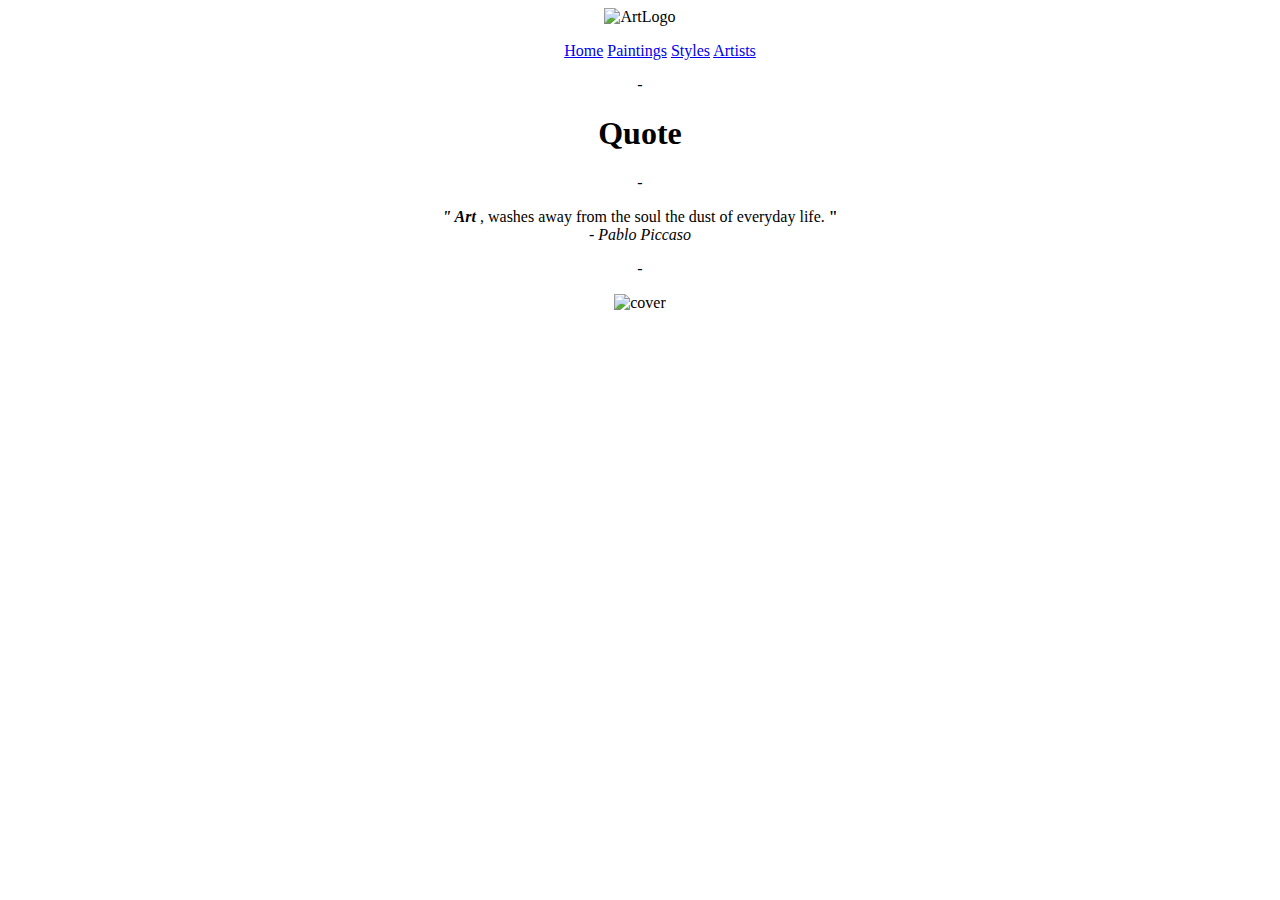
==== index.html @ 136d815b "Add files via upload" ====
<!DOCTYPE html>
<html>
<head>
<title>Home Page</title>
<center>
      <a><img src="https://i.ibb.co/M8L6rz8/ArtLogo.png" alt="ArtLogo" border="0"></a>
   </center>
<link rel="stylesheet" type="text/css" href="css/style.css">
</head>

<body>
  <header>
    <div class="main">
      <ul>
        <center>
          <a class="Home" href="index.html">Home</a>
          <a href="paintings.html">Paintings</a>
          <a href="styles.html">Styles</a>
          <a href="artists.html">Artists </a>
         </center>
      </ul>
    </div>
  </header>
</body>


<center>
  
  <p>
    -
  </p>
  
<h1>Quote</h1>
    
  <p> 
    -
  </p>
  
 
  <p>
    <strong><em>" Art</em></strong>
    , washes away from the soul the dust of everyday life.
  
    <strong>"</strong>
  
    <br><em>
    - Pablo Piccaso
    </em></br>
  
    <p>
    -
    </p>
  </p>

  <img src="https://cdn.pixabay.com/photo/2017/01/20/16/41/phoenix-1995285_960_720.jpg "alt="cover">
<center/>

</body>
</html>
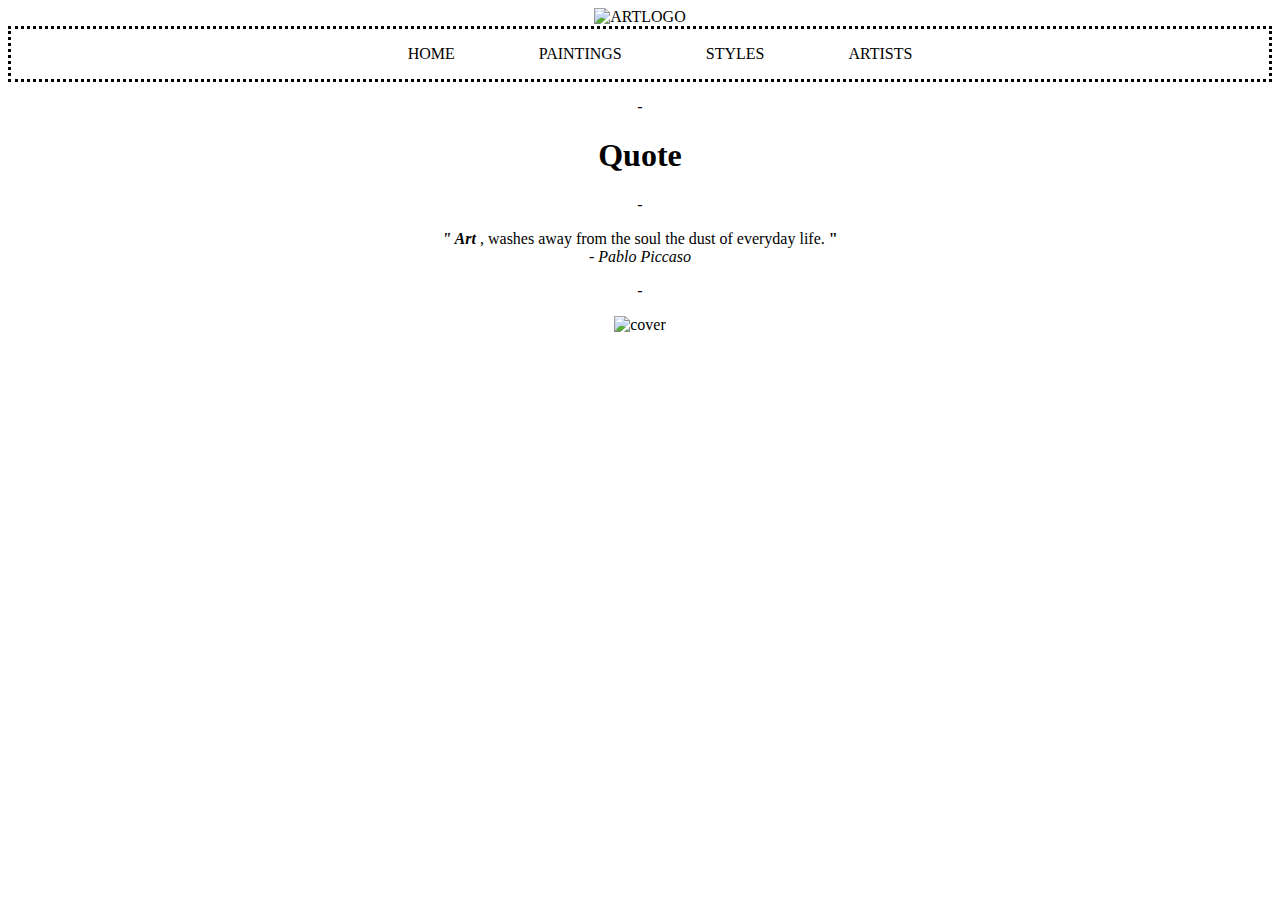
==== commit 30a64893: "Update index.html" ====
--- a/index.html
+++ b/index.html
@@ -5,7 +5,7 @@
 <center>
       <a><img src="https://i.ibb.co/M8L6rz8/ArtLogo.png" alt="ArtLogo" border="0"></a>
    </center>
-<link rel="stylesheet" type="text/css" href="css/style.css">
+<link rel="stylesheet" type="text/css" href="style.css">
 </head>
 
 <body>
--- a/style.css
+++ b/style.css
@@ -0,0 +1,16 @@
+.nav{
+  display: flex;
+  justify-content: right;
+  list-style: none;
+  margin-right: 15%;
+}
+img{
+  width: 25%;
+}
+a{
+  margin: 40px;
+  color: #000;
+  text-decoration: none;
+  text-transform: uppercase;
+}
+div {border-style: dotted;}
